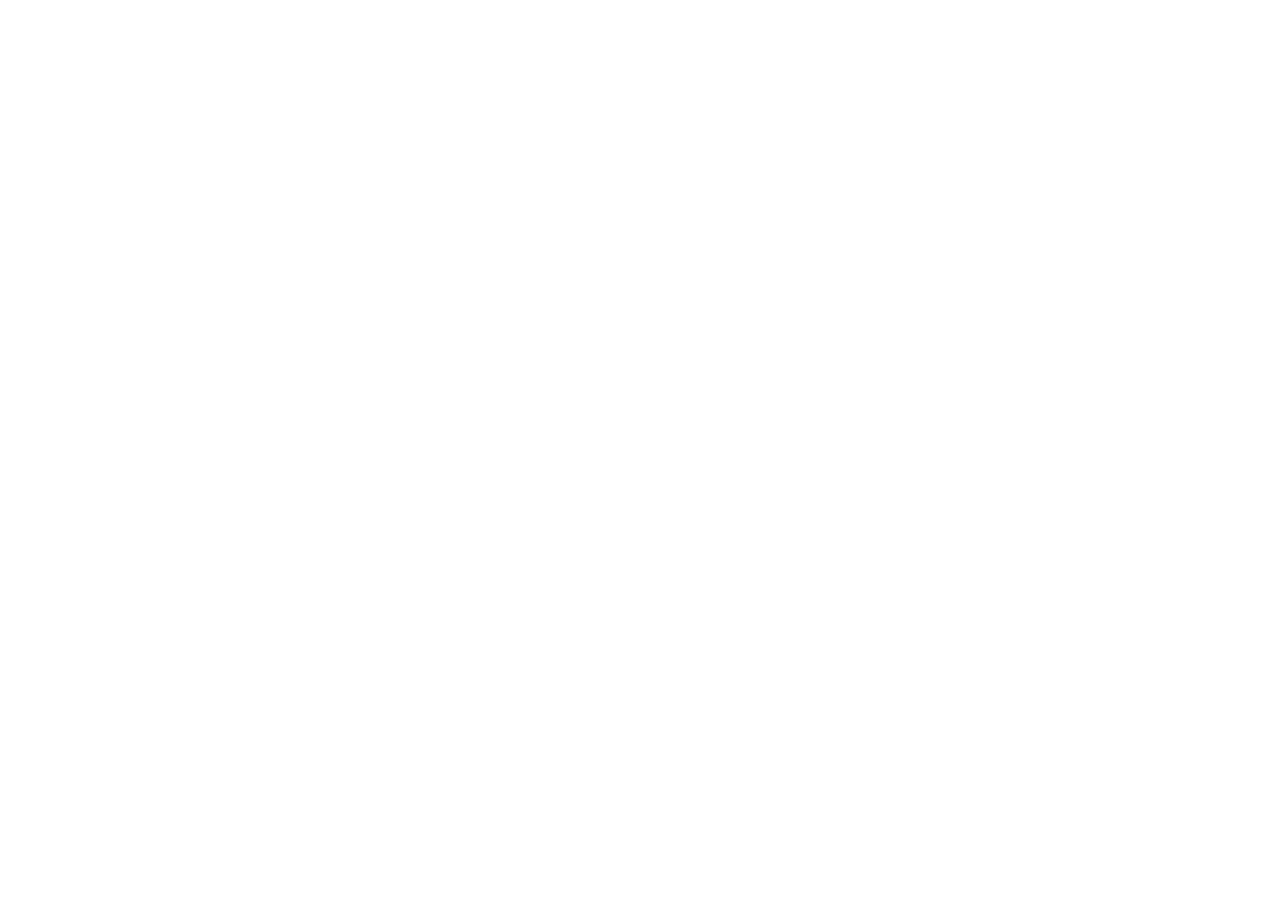
==== faucet/assets/index.html @ 97b80437 "router improve" ====
<!DOCTYPE HTML>
<html>
<head>
    <meta charset="utf-8">
    <link rel="stylesheet" href="https://fonts.googleapis.com/css?family=Roboto:300,300italic,700,700italic">
    <link rel="stylesheet" href="https://cdnjs.cloudflare.com/ajax/libs/normalize/8.0.1/normalize.css">
    <link rel="stylesheet" href="https://cdnjs.cloudflare.com/ajax/libs/milligram/1.4.0/milligram.css">
    <script src="https://cdn.jsdelivr.net/npm/vue/dist/vue.js"></script>
    <title>Test</title>
</head>
<body>
    <div id="app"></div>
    <script src="/assets/js/index.js"></script>
</body>
</html>
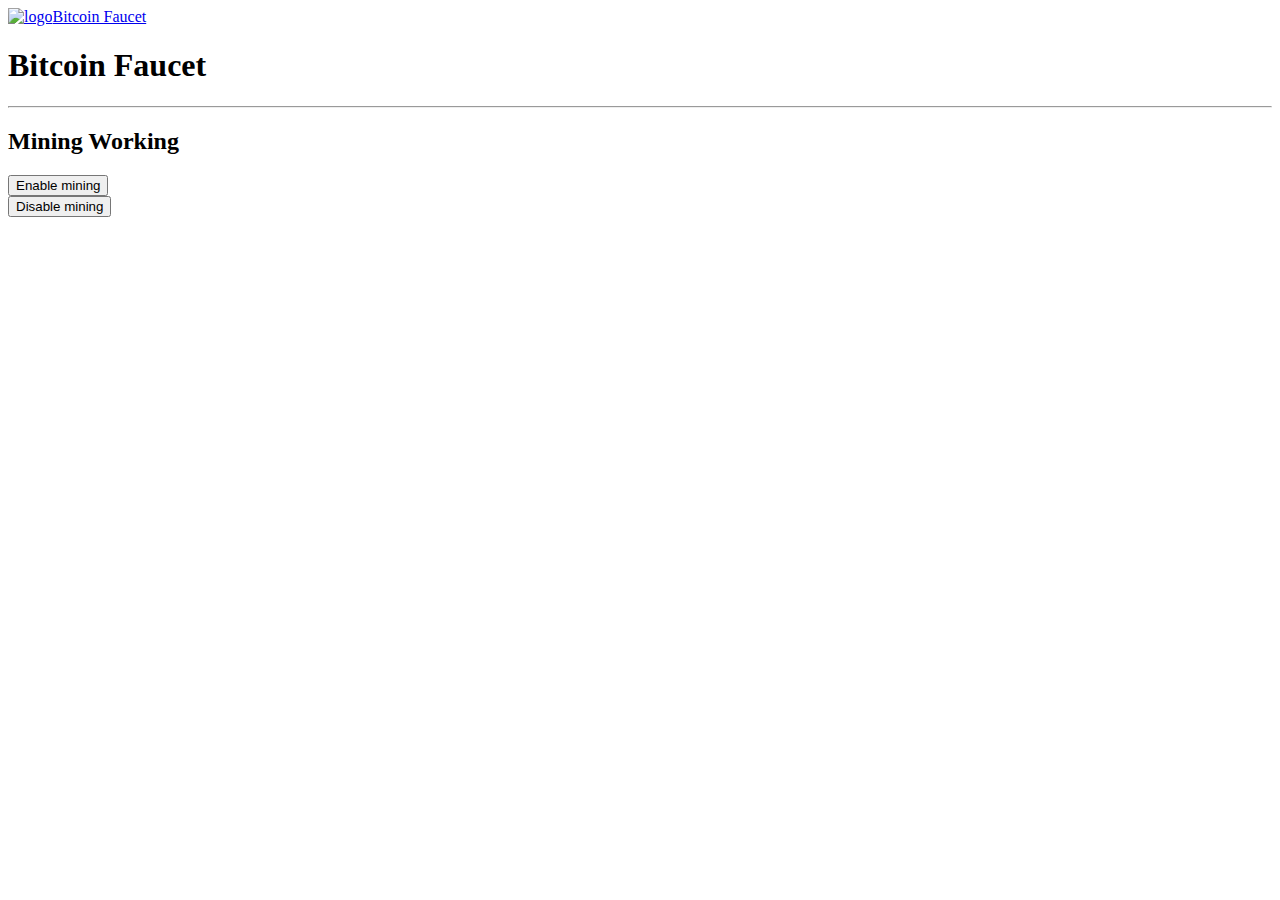
==== commit 61dd27d7: "faucet" ====
--- a/faucet/assets/index.html
+++ b/faucet/assets/index.html
@@ -2,14 +2,42 @@
 <html>
 <head>
     <meta charset="utf-8">
-    <link rel="stylesheet" href="https://fonts.googleapis.com/css?family=Roboto:300,300italic,700,700italic">
-    <link rel="stylesheet" href="https://cdnjs.cloudflare.com/ajax/libs/normalize/8.0.1/normalize.css">
-    <link rel="stylesheet" href="https://cdnjs.cloudflare.com/ajax/libs/milligram/1.4.0/milligram.css">
-    <script src="https://cdn.jsdelivr.net/npm/vue/dist/vue.js"></script>
+    <!-- CSS only -->
+    <link rel="stylesheet" href="https://stackpath.bootstrapcdn.com/bootstrap/4.1.0/css/bootstrap.min.css" integrity="sha384-9gVQ4dYFwwWSjIDZnLEWnxCjeSWFphJiwGPXr1jddIhOegiu1FwO5qRGvFXOdJZ4" crossorigin="anonymous">
+    <link rel="stylesheet" href="https://fonts.googleapis.com/css?family=Source+Code+Pro|Ubuntu:400,700">
+    <link rel="stylesheet" href="//cdnjs.cloudflare.com/ajax/libs/highlight.js/9.12.0/styles/default.min.css">
+    <link rel="stylesheet" href="/assets/css/styling.css">
     <title>Test</title>
 </head>
 <body>
-    <div id="app"></div>
-    <script src="/assets/js/index.js"></script>
+<nav class="navbar navbar-expand-lg navbar-dark bg-dark mb-4">
+    <div class="container"><a class="navbar-brand" href="/"><span><img class="header-image"
+                                                                       src="/assets/img/logo/btc.svg" alt="logo"><span>Bitcoin Faucet</span></span></a>
+    </div>
+</nav>
+<div class="container">
+    <h1 class="h3">Bitcoin Faucet</h1>
+    <hr>
+    <div class="card mb-3 shadow-sm">
+        <div class="card-header"><h2 class="h6 mb-0">Mining <span class="badge badge-success">Working</span></h2></div>
+        <div class="card-body">
+            <div class="row">
+                <div class="col-md">
+                    <form method="POST" action="/api/mining/start"><button type="submit" class="btn btn-primary">Enable mining</button></form>
+                </div>
+                <div class="col-md">
+                    <form method="POST" action="/api/mining/stop"><button type="submit" class="btn btn-primary">Disable mining</button></form>
+                </div>
+                <div class="col-md">
+                    <!--<form method="POST" action="/api/mining/set-interval"><button type="submit" class="btn btn-primary">Set timeout</button></form>-->
+                </div>
+            </div>
+        </div>
+    </div>
+</div>
+<script src="https://code.jquery.com/jquery-3.5.1.slim.min.js" integrity="sha384-DfXdz2htPH0lsSSs5nCTpuj/zy4C+OGpamoFVy38MVBnE+IbbVYUew+OrCXaRkfj" crossorigin="anonymous"></script>
+<script src="https://cdn.jsdelivr.net/npm/popper.js@1.16.0/dist/umd/popper.min.js" integrity="sha384-Q6E9RHvbIyZFJoft+2mJbHaEWldlvI9IOYy5n3zV9zzTtmI3UksdQRVvoxMfooAo" crossorigin="anonymous"></script>
+<script src="https://stackpath.bootstrapcdn.com/bootstrap/4.1.0/js/bootstrap.min.js" integrity="sha384-uefMccjFJAIv6A+rW+L4AHf99KvxDjWSu1z9VI8SKNVmz4sk7buKt/6v9KI65qnm" crossorigin="anonymous"></script>
+
 </body>
 </html>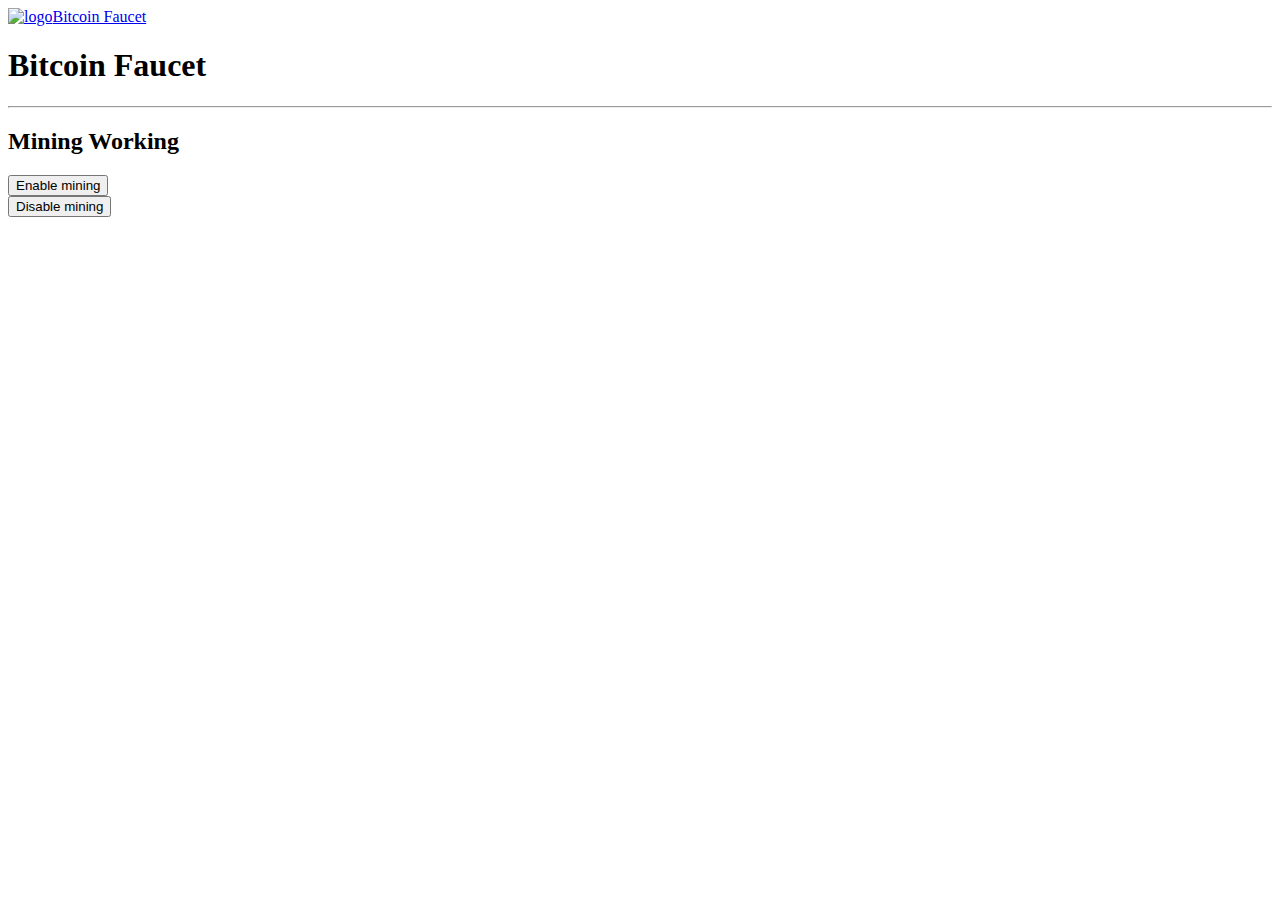
==== commit 481033c5: "working with miner" ====
--- a/faucet/assets/index.html
+++ b/faucet/assets/index.html
@@ -19,14 +19,14 @@
     <h1 class="h3">Bitcoin Faucet</h1>
     <hr>
     <div class="card mb-3 shadow-sm">
-        <div class="card-header"><h2 class="h6 mb-0">Mining <span class="badge badge-success">Working</span></h2></div>
+        <div class="card-header"><h2 class="h6 mb-0">Mining <span class="badge badge-success" id="status-badge">Working</span></h2></div>
         <div class="card-body">
             <div class="row">
                 <div class="col-md">
-                    <form method="POST" action="/api/mining/start"><button type="submit" class="btn btn-primary">Enable mining</button></form>
+                    <button type="submit" class="btn btn-primary" data-ajax-href="/api/mining/start" data-ajax-method="POST">Enable mining</button>
                 </div>
                 <div class="col-md">
-                    <form method="POST" action="/api/mining/stop"><button type="submit" class="btn btn-primary">Disable mining</button></form>
+                    <button type="submit" class="btn btn-primary" data-ajax-href="/api/mining/stop" data-ajax-method="POST">Disable mining</button>
                 </div>
                 <div class="col-md">
                     <!--<form method="POST" action="/api/mining/set-interval"><button type="submit" class="btn btn-primary">Set timeout</button></form>-->
@@ -35,9 +35,9 @@
         </div>
     </div>
 </div>
-<script src="https://code.jquery.com/jquery-3.5.1.slim.min.js" integrity="sha384-DfXdz2htPH0lsSSs5nCTpuj/zy4C+OGpamoFVy38MVBnE+IbbVYUew+OrCXaRkfj" crossorigin="anonymous"></script>
+<script src="https://code.jquery.com/jquery-3.5.1.min.js"></script>
 <script src="https://cdn.jsdelivr.net/npm/popper.js@1.16.0/dist/umd/popper.min.js" integrity="sha384-Q6E9RHvbIyZFJoft+2mJbHaEWldlvI9IOYy5n3zV9zzTtmI3UksdQRVvoxMfooAo" crossorigin="anonymous"></script>
 <script src="https://stackpath.bootstrapcdn.com/bootstrap/4.1.0/js/bootstrap.min.js" integrity="sha384-uefMccjFJAIv6A+rW+L4AHf99KvxDjWSu1z9VI8SKNVmz4sk7buKt/6v9KI65qnm" crossorigin="anonymous"></script>
-
+<script src="/assets/js/index.js"></script>
 </body>
 </html>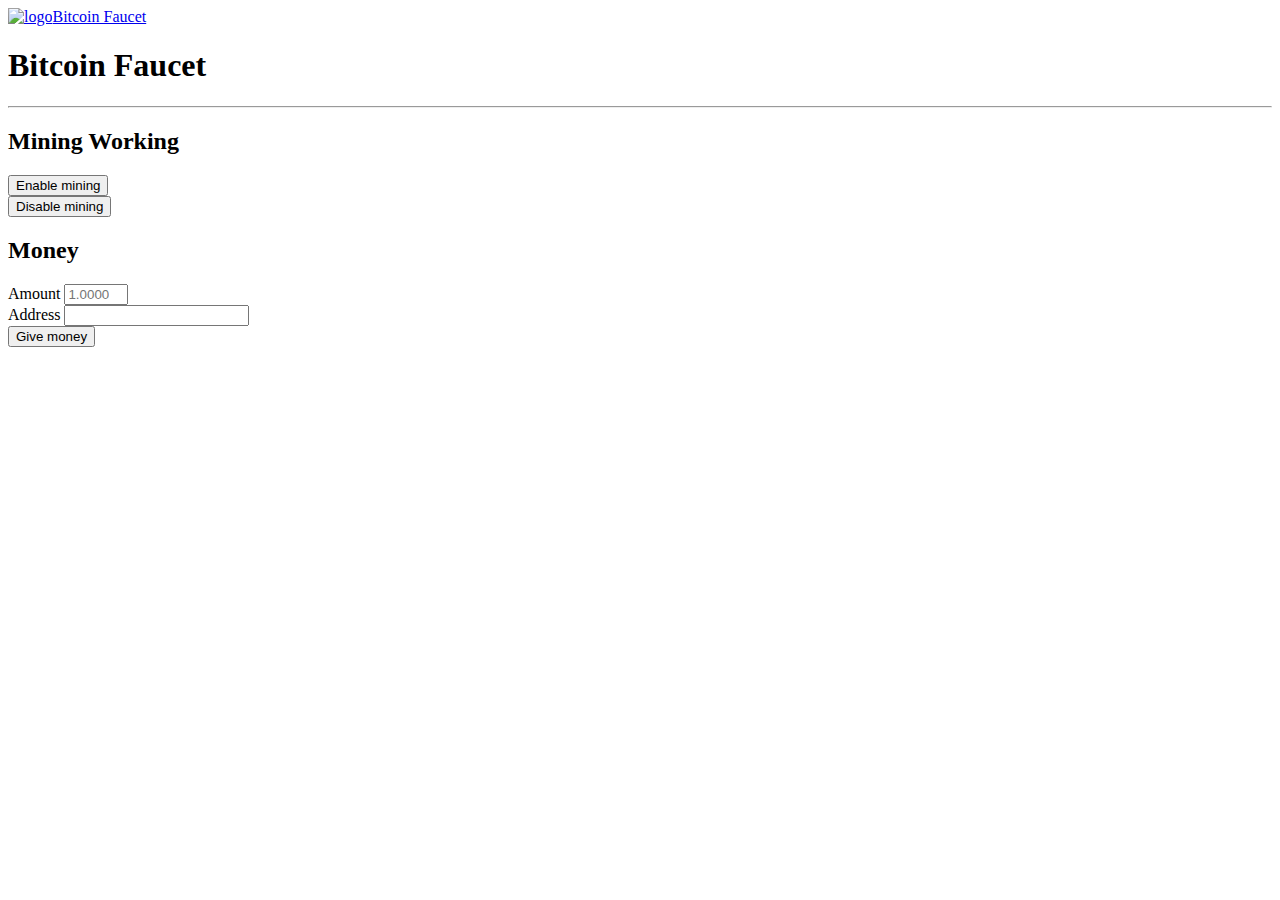
==== commit 55518f94: "sendtoaddress faucet" ====
--- a/faucet/assets/index.html
+++ b/faucet/assets/index.html
@@ -34,6 +34,26 @@
             </div>
         </div>
     </div>
+    <div class="card mb-3 shadow-sm card-md-6">
+        <div class="card-header"><h2 class="h6 mb-0">Money</h2></div>
+        <div class="card-body">
+            <div class="row">
+                <div class="col-md-4">
+                    <form action="/api/faucet/send" method="post" data-ajax-form>
+                        <div class="form-group">
+                            <label for="inputAmount">Amount</label>
+                            <input type="number" min="0" max="100" name="amount" class="form-control" id="inputAmount" placeholder="1.00000">
+                        </div>
+                        <div class="form-group">
+                            <label for="inputAddress">Address</label>
+                            <input type="text" name="address" class="form-control" id="inputAddress">
+                        </div>
+                        <button type="submit" class="btn btn-primary">Give money</button>
+                    </form>
+                </div>
+            </div>
+        </div>
+    </div>
 </div>
 <script src="https://code.jquery.com/jquery-3.5.1.min.js"></script>
 <script src="https://cdn.jsdelivr.net/npm/popper.js@1.16.0/dist/umd/popper.min.js" integrity="sha384-Q6E9RHvbIyZFJoft+2mJbHaEWldlvI9IOYy5n3zV9zzTtmI3UksdQRVvoxMfooAo" crossorigin="anonymous"></script>
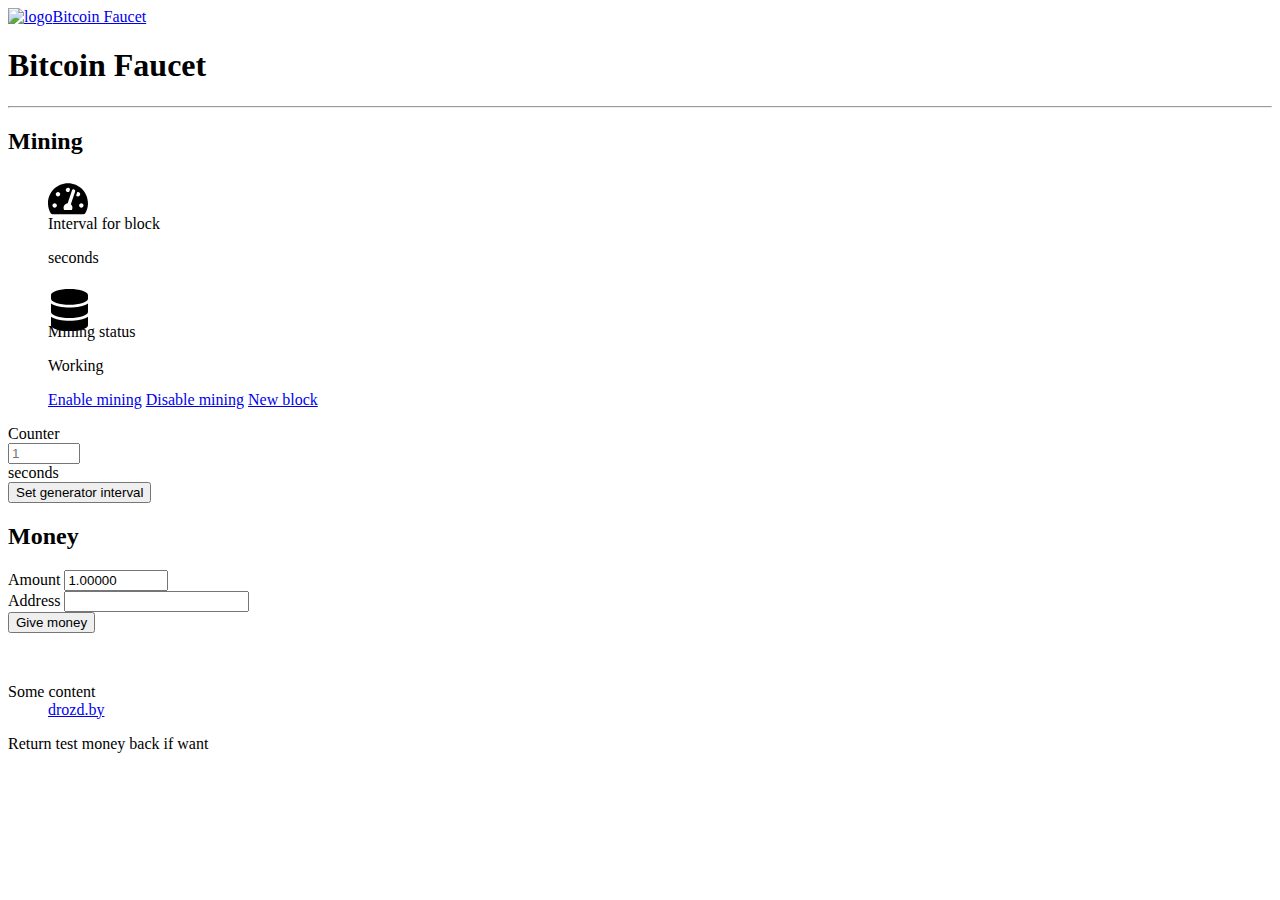
==== commit 2acf3fc8: "multiple updates" ====
--- a/faucet/assets/index.html
+++ b/faucet/assets/index.html
@@ -19,18 +19,64 @@
     <h1 class="h3">Bitcoin Faucet</h1>
     <hr>
     <div class="card mb-3 shadow-sm">
-        <div class="card-header"><h2 class="h6 mb-0">Mining <span class="badge badge-success" id="status-badge">Working</span></h2></div>
+        <div class="card-header"><h2 class="h6 mb-0">Mining</h2></div>
         <div class="card-body">
             <div class="row">
-                <div class="col-md">
-                    <button type="submit" class="btn btn-primary" data-ajax-href="/api/mining/start" data-ajax-method="POST">Enable mining</button>
+                <div class="col-md-6">
+                    <ul class="pl-0" style="list-style-type: none;">
+                        <li>
+                            <div class="row">
+                                <div class="col-md-6">
+                                    <div class="float-left" style="height: 40px; width: 40px;"><span><svg
+                                                    class="svg-inline--fa fa-tachometer-alt fa-w-18 fa-2x mr-2"
+                                                    style="margin-top: 6px;" aria-hidden="true" data-prefix="fas"
+                                                    data-icon="tachometer-alt" role="img" xmlns="http://www.w3.org/2000/svg"
+                                                    viewBox="0 0 576 512" data-fa-i2svg=""><path fill="currentColor"
+                                                                                                 d="M288 32C128.94 32 0 160.94 0 320c0 52.8 14.25 102.26 39.06 144.8 5.61 9.62 16.3 15.2 27.44 15.2h443c11.14 0 21.83-5.58 27.44-15.2C561.75 422.26 576 372.8 576 320c0-159.06-128.94-288-288-288zm0 64c14.71 0 26.58 10.13 30.32 23.65-1.11 2.26-2.64 4.23-3.45 6.67l-9.22 27.67c-5.13 3.49-10.97 6.01-17.64 6.01-17.67 0-32-14.33-32-32S270.33 96 288 96zM96 384c-17.67 0-32-14.33-32-32s14.33-32 32-32 32 14.33 32 32-14.33 32-32 32zm48-160c-17.67 0-32-14.33-32-32s14.33-32 32-32 32 14.33 32 32-14.33 32-32 32zm246.77-72.41l-61.33 184C343.13 347.33 352 364.54 352 384c0 11.72-3.38 22.55-8.88 32H232.88c-5.5-9.45-8.88-20.28-8.88-32 0-33.94 26.5-61.43 59.9-63.59l61.34-184.01c4.17-12.56 17.73-19.45 30.36-15.17 12.57 4.19 19.35 17.79 15.17 30.36zm14.66 57.2l15.52-46.55c3.47-1.29 7.13-2.23 11.05-2.23 17.67 0 32 14.33 32 32s-14.33 32-32 32c-11.38-.01-20.89-6.28-26.57-15.22zM480 384c-17.67 0-32-14.33-32-32s14.33-32 32-32 32 14.33 32 32-14.33 32-32 32z"></path></svg></span>
+                                    </div>
+                                    <span class="font-weight-bold">Interval for block</span>
+                                    <p class="lead"><span id="interval-info"></span> <span>seconds</span>
+                                    </p>
+                                </div>
+                                <div class="col-md-6">
+                                    <div class="float-left" style="height: 40px; width: 40px;"><span><svg
+                                                    class="svg-inline--fa fa-database fa-w-14 fa-2x mr-2"
+                                                    style="margin-top: 6px; margin-left: 3px;" aria-hidden="true"
+                                                    data-prefix="fas" data-icon="database" role="img"
+                                                    xmlns="http://www.w3.org/2000/svg" viewBox="0 0 448 512"
+                                                    data-fa-i2svg=""><path fill="currentColor"
+                                                                           d="M448 73.143v45.714C448 159.143 347.667 192 224 192S0 159.143 0 118.857V73.143C0 32.857 100.333 0 224 0s224 32.857 224 73.143zM448 176v102.857C448 319.143 347.667 352 224 352S0 319.143 0 278.857V176c48.125 33.143 136.208 48.572 224 48.572S399.874 209.143 448 176zm0 160v102.857C448 479.143 347.667 512 224 512S0 479.143 0 438.857V336c48.125 33.143 136.208 48.572 224 48.572S399.874 369.143 448 336z"></path></svg>
+                                            </span>
+                                    </div>
+                                    <span class="font-weight-bold">Mining status</span>
+                                    <br>
+                                    <p class="badge badge-success" id="status-badge">Working</p>
+                                </div>
+                            </div>
+                        </li>
+                        <li>
+                            <div class="list-group">
+                                <a class="list-group-item list-group-item-action list-group-item-success" data-ajax-href="/api/mining/start" href="/api/mining/start" data-ajax-method="POST">Enable mining</a>
+                                <a class="list-group-item list-group-item-action list-group-item-danger" data-ajax-href="/api/mining/stop" href="/api/mining/stop" data-ajax-method="POST">Disable mining</a>
+                                <a class="list-group-item list-group-item-action list-group-item-info" data-ajax-href="/api/mining/new-block" href="/api/mining/new-block" data-ajax-method="POST">New block</a>
+                            </div>
+                        </li>
+                    </ul>
                 </div>
-                <div class="col-md">
-                    <button type="submit" class="btn btn-primary" data-ajax-href="/api/mining/stop" data-ajax-method="POST">Disable mining</button>
-                </div>
-                <div class="col-md">
-                    <!--<form method="POST" action="/api/mining/set-interval"><button type="submit" class="btn btn-primary">Set timeout</button></form>-->
-                </div>
+                <div class="col-md-6 col-sm-12">
+                    <form action="/api/mining/set-interval" method="post" data-ajax-form>
+                        <div class="form-group">
+                            <label for="inputCounter">Counter</label>
+                            <div class="input-group mb-2">
+                                <input type="number" min="1" max="3600" step="1" name="counter" class="form-control"
+                                       id="inputCounter" placeholder="1" required>
+                                <div class="input-group-append">
+                                    <span class="input-group-text">seconds</span>
+                                </div>
+                            </div>
+                        </div>
+                        <button type="submit" class="btn btn-primary">Set generator interval</button>
+                    </form>                </div>
             </div>
         </div>
     </div>
@@ -42,7 +88,7 @@
                     <form action="/api/faucet/send" method="post" data-ajax-form>
                         <div class="form-group">
                             <label for="inputAmount">Amount</label>
-                            <input type="number" min="0" max="100" name="amount" class="form-control" id="inputAmount" placeholder="1.00000">
+                            <input type="number" min="0.0001" max="100" step="0.0001" name="amount" class="form-control" id="inputAmount" placeholder="1.00000" value="1.00000">
                         </div>
                         <div class="form-group">
                             <label for="inputAddress">Address</label>
@@ -54,6 +100,31 @@
             </div>
         </div>
     </div>
+
+    <footer class="footer bg-dark text-light pt-3 pb-1 px-3" style="margin-top: 50px;">
+        <div class="container">
+            <div class="row">
+                <div class="col-md-5">
+                    <dl>
+                        <dt>Some content</dt>
+                        <dd>
+                            <a href="https://drozd.by/">drozd.by</a>
+                        </dd>
+                    </dl>
+                </div>
+                <div class="col-md-7 text-md-right">
+                    <dl>
+                        <dt>Return test money back if want</dt>
+                        <dd>
+                            <div class="text-md-right text-center" id="refundAddress">
+
+                            </div>
+                        </dd>
+                    </dl>
+                </div>
+            </div>
+        </div>
+    </footer>
 </div>
 <script src="https://code.jquery.com/jquery-3.5.1.min.js"></script>
 <script src="https://cdn.jsdelivr.net/npm/popper.js@1.16.0/dist/umd/popper.min.js" integrity="sha384-Q6E9RHvbIyZFJoft+2mJbHaEWldlvI9IOYy5n3zV9zzTtmI3UksdQRVvoxMfooAo" crossorigin="anonymous"></script>
